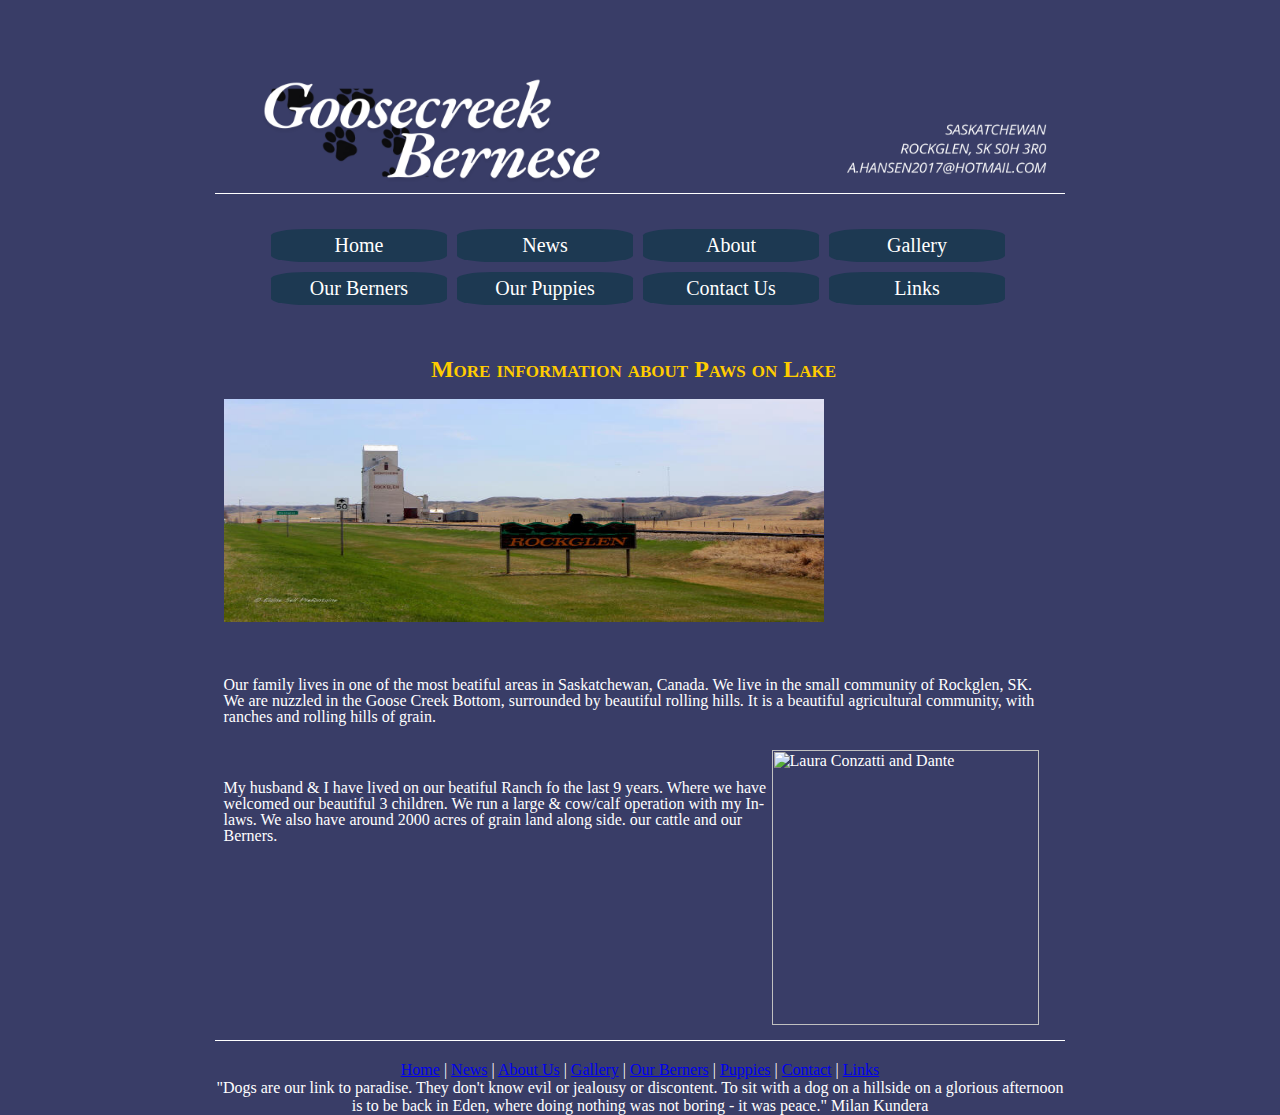
==== about.html @ a165ad78 "added new" ====
<html lang="en"><head>
    <meta charset="utf-8"> 
<title>Paws on Lake | Bernese Mountain Dogs</title>
<link rel="stylesheet" href="style.css">
<link href="css/print.css" media="print" rel="stylesheet">

<script type="text/javascript">
function combine()
{
init();
}
</script>
</head>

<body onload="combine()">
<div id="container">
<header>
	<span lang="en-ca"></span><a href="index.html" title="home page"><img src="src/goosecreek.png" width="850" height="150" alt="Paws on Lake - Bernese Mountain Dogs" title="Paws on lake - Bernese Mountain Dogs"></a>
</header>

<div id="navigation">
    <nav>
<a href="index.html" title="Home">Home</a>
<a href="news.html" title="News">News</a>
<a href="about.html" title="About">About</a>
<a href="gallery.html" title="Gallery">Gallery</a>
<a href="berners.html" title="Our Berners">Our Berners</a>
<a href="puppies.html" title="Our Puppies">Our Puppies</a>
<a href="contacts.html" title="Contact Us">Contact Us</a>
<a href="links.html" title="Links">Links</a>
</nav>
 </div>

    <script type="text/javascript" src="scripts/rollover.js"></script>
<div id="mainContent">
         <h1>More information about Paws on Lake </h1>
         <img src="src/rockglen.jpg" alt="Okanagan Lake" title="Okanagan Lake" width="600" height="223">
         
<p>Our family lives in one of the most beatiful areas in Saskatchewan, Canada. We live in the small community of Rockglen, SK. We are nuzzled in the Goose Creek Bottom, surrounded by beautiful rolling hills. It is a beautiful agricultural community, with ranches and rolling hills of grain. </p>
<img src="src/20220425_121326.jpg" alt="Laura Conzatti and Dante" title="Laura Conzatti and Dante" width="267" height="275" class="floatright">
<p>My husband &amp; I have lived on our beatiful Ranch fo the last 9 years. Where we have welcomed our beautiful 3 children. We run a large &amp; cow/calf operation with my In-laws. We also have around 2000 acres of grain land along side. 
<span lang="en-ca">our cattle </span>and our Berners. </p>
  </div>
          
          
         <footer>
         <a href="index.html" title="Home">Home</a> | <a href="news.html" title="News">News</a> | <a href="about.html" id="current" title="About Us">About Us</a> | <a href="gallery.html" title="Gallery">Gallery</a> | <a href="berners.html" title="Our Berners">Our Berners</a> | <a href="puppies.html" title="Puppies">Puppies</a> | <a href="contact.html" title="Contact Us">Contact</a> | <a href="links.html" title="Links">Links</a>
         <br>          <span class="quotes">"Dogs are our link to paradise. They don't know evil or jealousy or discontent. To sit with a dog on a hillside on a glorious afternoon is to be back in Eden, where doing nothing was not boring - it was peace." Milan Kundera</span>
<br>
          
</footer>
</div>


</body></html>
---- style.css ----
h1 {
    font: small-caps bold 16px Georgia, "Times New Roman", Times, serif;
    color: #FC0;
    text-align: center;
}

header {
    width: 850px;
    border-bottom: 1px solid #FFF;
    padding-top: 5%;
}

header {
    display: block;
    unicode-bidi: isolate;
}

#container {
    width: 850px;
    margin: 0 auto;
}

h1 {
    display: block;
    font-size: 1.5em;
    margin-block-start: 0.67em;
    margin-block-end: 0.67em;
    margin-inline-start: 0px;
    margin-inline-end: 0px;
    font-weight: bold;
    unicode-bidi: isolate;
}
body {
    margin: 0 auto;
    color: #fff;
    background: #48537f;
}

footer {
    clear: both;
    width: 850px;
    text-align: center;
    padding-top: 20px;
    border-top: 1px solid #FFF;
}

footer {
    display: block;
    unicode-bidi: isolate;
}
body {
    margin: 0 auto;
    color: #fff;
    background: #393d67;
}

#mainContent {
    float: left;
    width: 820px;
    padding: 20px 0 10px 0;
    margin-left: 1%;
}

#mainContent p {
    font-size: 1em;
    line-height: 1em;
    margin-bottom: 20px;
    margin-top: 55px;
}

div {
    display: block;
    unicode-bidi: isolate;
}

element.style {
    width: 175px;
    height: 177px;
    background-image: url(http://www.trainpetdog.com/breeder_logo.png);
    vertical-align: center;
    margin-left: 150px;
}

.floatright {
    float: right;
    padding: 5px;
}

script {
    display: none;
}


/* Navigation; the buttons */
#navigation {
    /* width: 10px; (lefthand navigation) */
    float: left;
    padding: 30px 0 10px 0;
    margin-left: 6%;
}

#navigation a {
    float: left;
    width: 176px;
    height: 33px;
    margin: 5px 5px;
    text-align: center;
    background-color: #1d3952; /* Button background color */
    color: white;
    font-size: 20px;
    font-family: 'Papyrus', cursive;
    line-height: 33px; /* Vertically center text */
    text-decoration: none;
    border-radius: 20%;
    transition: background-color 0.3s;
}

/* Fallback text style if image doesn't load */
#navigation a img {
    display: inline-block;
    width: 100%;
    height: 100%;
}

#navigation a:hover {
    background-color: #276989; /* Change background on hover */
    color: #5b5a67;
}

#sticker {
    margin:  2%;
    display: block;
    padding: 10px 0 10px 0;
}

p1 {
    font-size: 1.3em;
    line-height: 1.5em;
    margin-bottom: 20px;
    margin-top: 55px;
}


/* Social media icons */
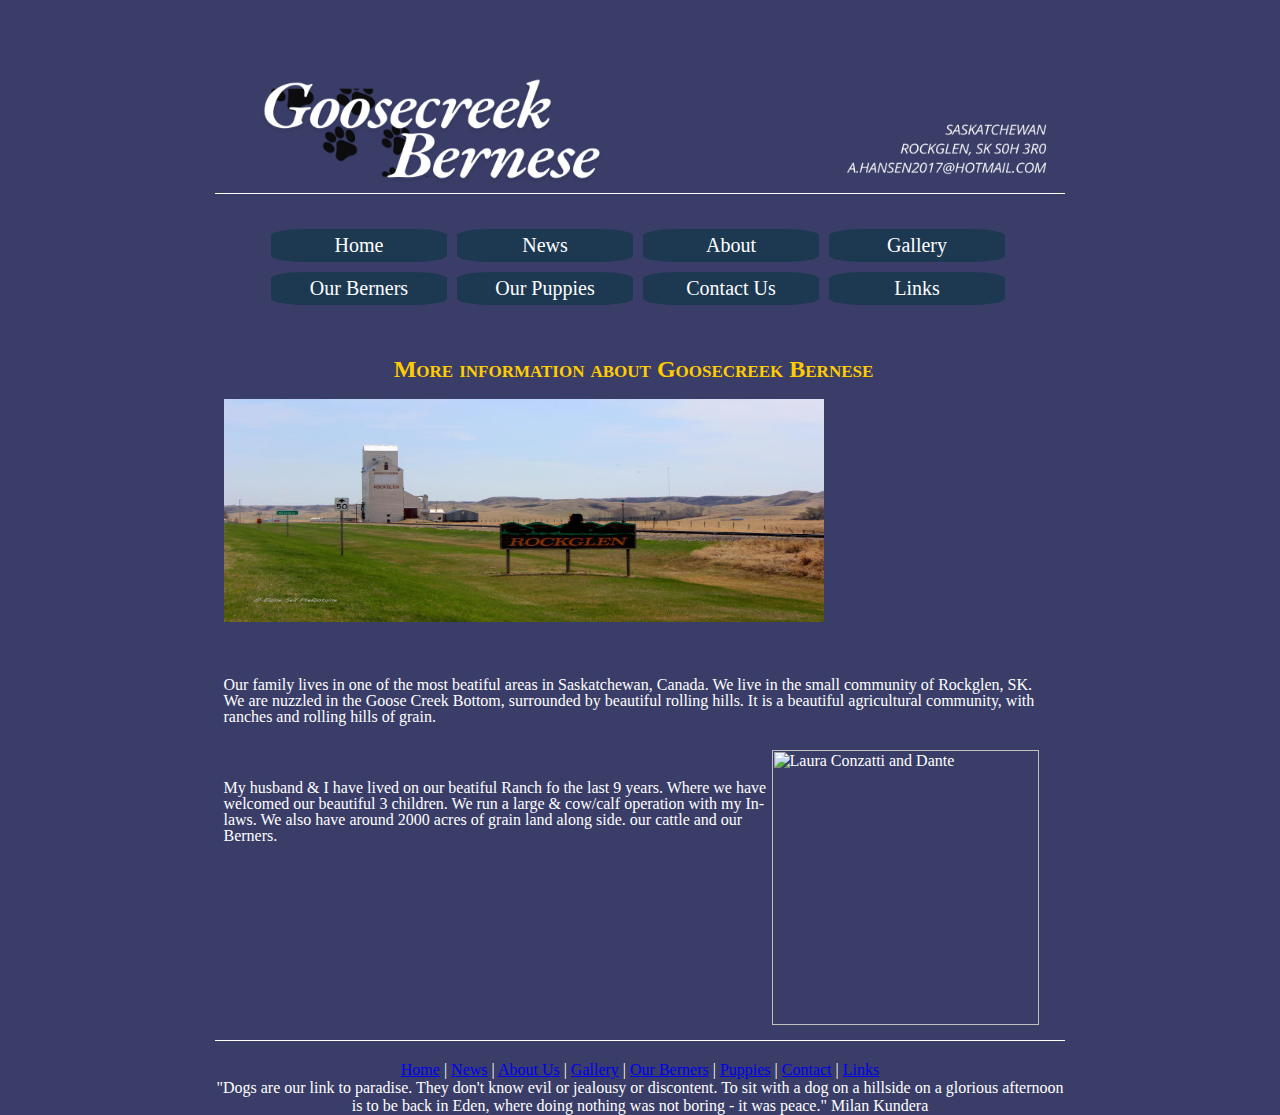
==== commit a8328704: "Update about.html" ====
--- a/about.html
+++ b/about.html
@@ -1,55 +1,55 @@
-<html lang="en"><head>
-    <meta charset="utf-8"> 
-<title>Paws on Lake | Bernese Mountain Dogs</title>
-<link rel="stylesheet" href="style.css">
-<link href="css/print.css" media="print" rel="stylesheet">
-
-<script type="text/javascript">
-function combine()
-{
-init();
-}
-</script>
-</head>
-
-<body onload="combine()">
-<div id="container">
-<header>
-	<span lang="en-ca"></span><a href="index.html" title="home page"><img src="src/goosecreek.png" width="850" height="150" alt="Paws on Lake - Bernese Mountain Dogs" title="Paws on lake - Bernese Mountain Dogs"></a>
-</header>
-
-<div id="navigation">
-    <nav>
-<a href="index.html" title="Home">Home</a>
-<a href="news.html" title="News">News</a>
-<a href="about.html" title="About">About</a>
-<a href="gallery.html" title="Gallery">Gallery</a>
-<a href="berners.html" title="Our Berners">Our Berners</a>
-<a href="puppies.html" title="Our Puppies">Our Puppies</a>
-<a href="contacts.html" title="Contact Us">Contact Us</a>
-<a href="links.html" title="Links">Links</a>
-</nav>
- </div>
-
-    <script type="text/javascript" src="scripts/rollover.js"></script>
-<div id="mainContent">
-         <h1>More information about Paws on Lake </h1>
-         <img src="src/rockglen.jpg" alt="Okanagan Lake" title="Okanagan Lake" width="600" height="223">
-         
-<p>Our family lives in one of the most beatiful areas in Saskatchewan, Canada. We live in the small community of Rockglen, SK. We are nuzzled in the Goose Creek Bottom, surrounded by beautiful rolling hills. It is a beautiful agricultural community, with ranches and rolling hills of grain. </p>
-<img src="src/20220425_121326.jpg" alt="Laura Conzatti and Dante" title="Laura Conzatti and Dante" width="267" height="275" class="floatright">
-<p>My husband &amp; I have lived on our beatiful Ranch fo the last 9 years. Where we have welcomed our beautiful 3 children. We run a large &amp; cow/calf operation with my In-laws. We also have around 2000 acres of grain land along side. 
-<span lang="en-ca">our cattle </span>and our Berners. </p>
-  </div>
-          
-          
-         <footer>
-         <a href="index.html" title="Home">Home</a> | <a href="news.html" title="News">News</a> | <a href="about.html" id="current" title="About Us">About Us</a> | <a href="gallery.html" title="Gallery">Gallery</a> | <a href="berners.html" title="Our Berners">Our Berners</a> | <a href="puppies.html" title="Puppies">Puppies</a> | <a href="contact.html" title="Contact Us">Contact</a> | <a href="links.html" title="Links">Links</a>
-         <br>          <span class="quotes">"Dogs are our link to paradise. They don't know evil or jealousy or discontent. To sit with a dog on a hillside on a glorious afternoon is to be back in Eden, where doing nothing was not boring - it was peace." Milan Kundera</span>
-<br>
-          
-</footer>
-</div>
-
-
-</body></html>+<html lang="en"><head>
+    <meta charset="utf-8"> 
+<title>Goosecreek Bernese</title>
+<link rel="stylesheet" href="style.css">
+<link href="css/print.css" media="print" rel="stylesheet">
+
+<script type="text/javascript">
+function combine()
+{
+init();
+}
+</script>
+</head>
+
+<body onload="combine()">
+<div id="container">
+<header>
+	<span lang="en-ca"></span><a href="index.html" title="home page"><img src="src/goosecreek.png" width="850" height="150" alt="Paws on Lake - Bernese Mountain Dogs" title="Paws on lake - Bernese Mountain Dogs"></a>
+</header>
+
+<div id="navigation">
+    <nav>
+<a href="index.html" title="Home">Home</a>
+<a href="news.html" title="News">News</a>
+<a href="about.html" title="About">About</a>
+<a href="gallery.html" title="Gallery">Gallery</a>
+<a href="berners.html" title="Our Berners">Our Berners</a>
+<a href="puppies.html" title="Our Puppies">Our Puppies</a>
+<a href="contacts.html" title="Contact Us">Contact Us</a>
+<a href="links.html" title="Links">Links</a>
+</nav>
+ </div>
+
+    <script type="text/javascript" src="scripts/rollover.js"></script>
+<div id="mainContent">
+         <h1>More information about Goosecreek Bernese </h1>
+         <img src="src/rockglen.jpg" alt="Okanagan Lake" title="Okanagan Lake" width="600" height="223">
+         
+<p>Our family lives in one of the most beatiful areas in Saskatchewan, Canada. We live in the small community of Rockglen, SK. We are nuzzled in the Goose Creek Bottom, surrounded by beautiful rolling hills. It is a beautiful agricultural community, with ranches and rolling hills of grain. </p>
+<img src="src/20220425_121326.jpg" alt="Laura Conzatti and Dante" title="Laura Conzatti and Dante" width="267" height="275" class="floatright">
+<p>My husband &amp; I have lived on our beatiful Ranch fo the last 9 years. Where we have welcomed our beautiful 3 children. We run a large &amp; cow/calf operation with my In-laws. We also have around 2000 acres of grain land along side. 
+<span lang="en-ca">our cattle </span>and our Berners. </p>
+  </div>
+          
+          
+         <footer>
+         <a href="index.html" title="Home">Home</a> | <a href="news.html" title="News">News</a> | <a href="about.html" id="current" title="About Us">About Us</a> | <a href="gallery.html" title="Gallery">Gallery</a> | <a href="berners.html" title="Our Berners">Our Berners</a> | <a href="puppies.html" title="Puppies">Puppies</a> | <a href="contact.html" title="Contact Us">Contact</a> | <a href="links.html" title="Links">Links</a>
+         <br>          <span class="quotes">"Dogs are our link to paradise. They don't know evil or jealousy or discontent. To sit with a dog on a hillside on a glorious afternoon is to be back in Eden, where doing nothing was not boring - it was peace." Milan Kundera</span>
+<br>
+          
+</footer>
+</div>
+
+
+</body></html>
--- a/style.css
+++ b/style.css
@@ -131,6 +131,7 @@
     margin:  2%;
     display: block;
     padding: 10px 0 10px 0;
+    margin-left: 23%;
 }
 
 p1 {
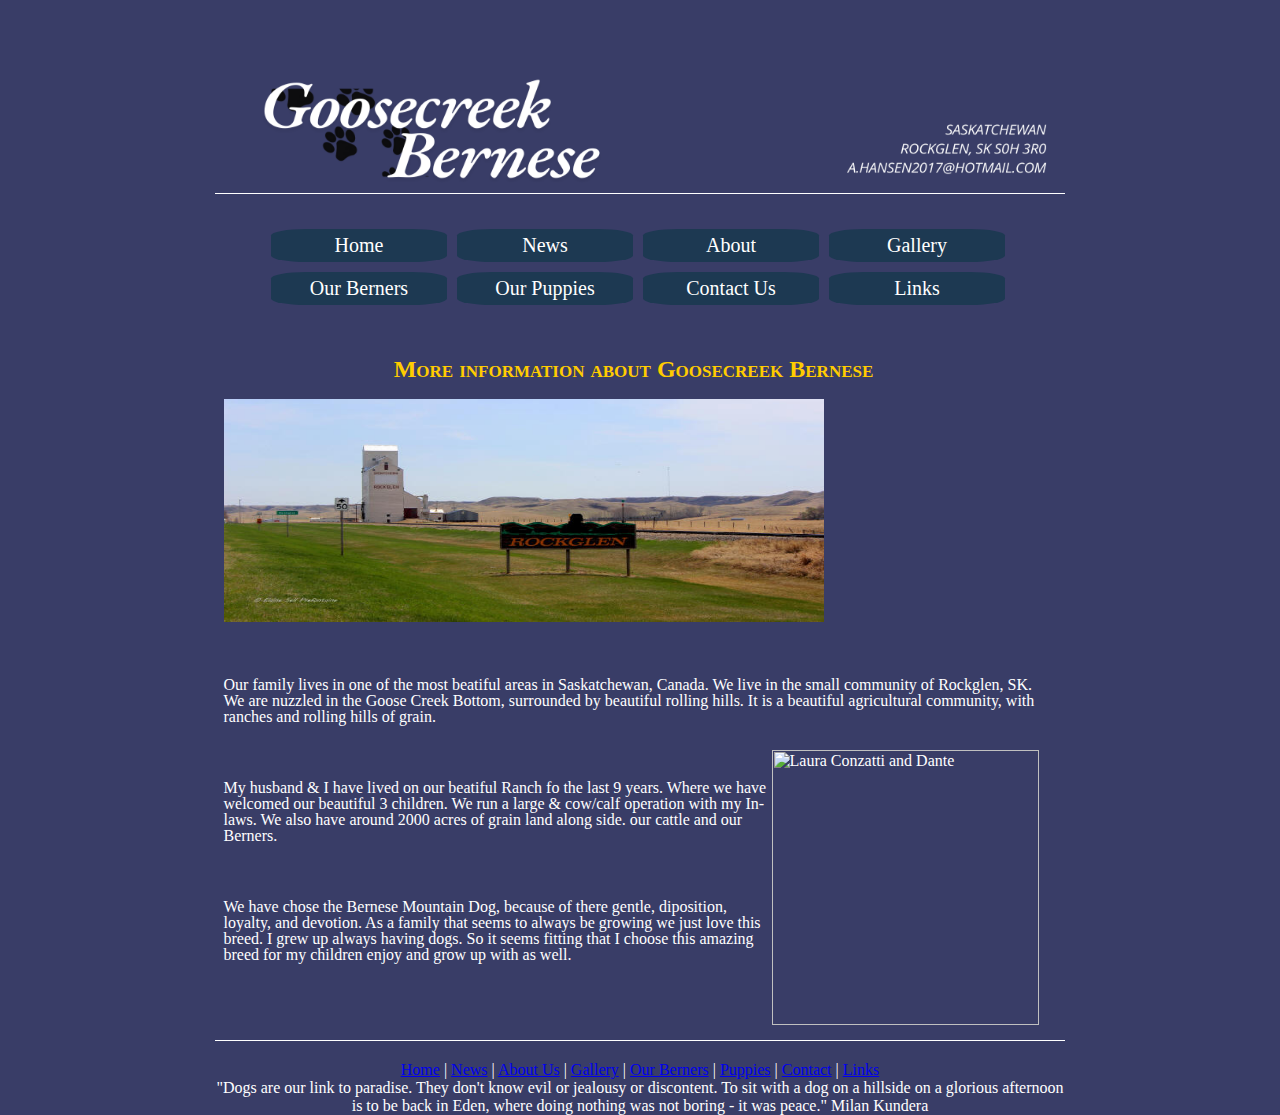
==== commit 547f0927: "Update about.html" ====
--- a/about.html
+++ b/about.html
@@ -3,7 +3,7 @@
 <title>Goosecreek Bernese</title>
 <link rel="stylesheet" href="style.css">
 <link href="css/print.css" media="print" rel="stylesheet">
-
+<link href="src/IMG_20230617_174529.jpg" rel="icon">
 <script type="text/javascript">
 function combine()
 {
@@ -39,7 +39,8 @@
 <p>Our family lives in one of the most beatiful areas in Saskatchewan, Canada. We live in the small community of Rockglen, SK. We are nuzzled in the Goose Creek Bottom, surrounded by beautiful rolling hills. It is a beautiful agricultural community, with ranches and rolling hills of grain. </p>
 <img src="src/20220425_121326.jpg" alt="Laura Conzatti and Dante" title="Laura Conzatti and Dante" width="267" height="275" class="floatright">
 <p>My husband &amp; I have lived on our beatiful Ranch fo the last 9 years. Where we have welcomed our beautiful 3 children. We run a large &amp; cow/calf operation with my In-laws. We also have around 2000 acres of grain land along side. 
-<span lang="en-ca">our cattle </span>and our Berners. </p>
+<span lang="en-ca">our cattle </span>and our Berners. </p> </span></p><p>We have chose the Bernese Mountain Dog, because of there gentle, diposition, loyalty, and devotion. As a family that seems to always be growing we just love this breed. I grew up always having dogs. So it seems fitting that I choose this amazing breed for my children enjoy and grow up with as well.</p>
+          
   </div>
           
           
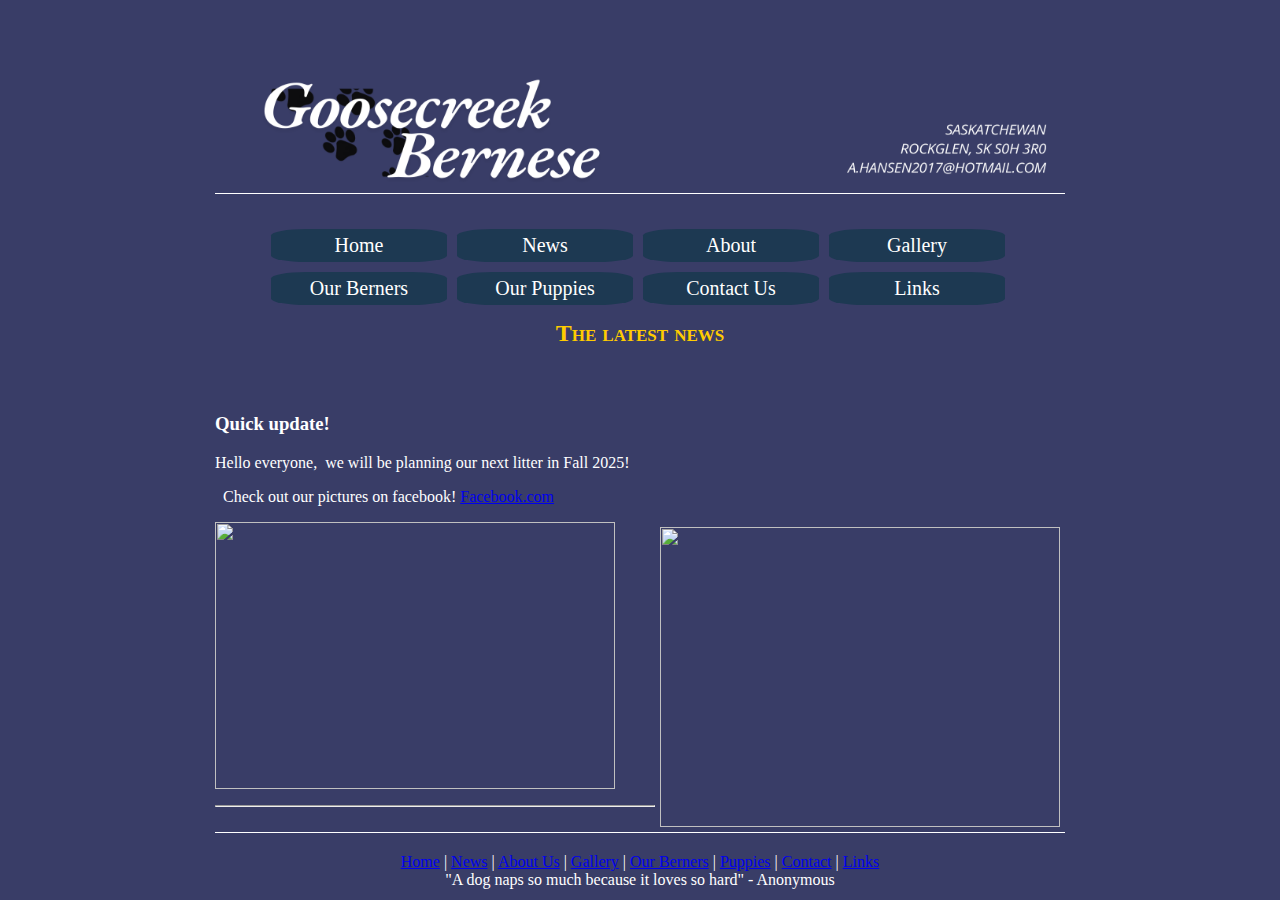
==== commit 94e24c5e: "Update about.html" ====
--- a/about.html
+++ b/about.html
@@ -1,6 +1,7 @@
 <html lang="en"><head>
     <meta charset="utf-8"> 
-<title>Goosecreek Bernese</title>
+<title>Goosecreek Bernese Mountain Dogs</title>
+<!-- <link href="css/pawsstyle.css" rel="stylesheet"> -->
 <link rel="stylesheet" href="style.css">
 <link href="css/print.css" media="print" rel="stylesheet">
 <link href="src/IMG_20230617_174529.jpg" rel="icon">
@@ -15,7 +16,7 @@
 <body onload="combine()">
 <div id="container">
 <header>
-	<span lang="en-ca"></span><a href="index.html" title="home page"><img src="src/goosecreek.png" width="850" height="150" alt="Paws on Lake - Bernese Mountain Dogs" title="Paws on lake - Bernese Mountain Dogs"></a>
+<a href="index.html" title="home page"><img src="src/goosecreek.png" width="850" height="150" alt="Paws on Lake - Bernese Mountain Dogs" title="Paws on lake - Bernese Mountain Dogs"></a>
 </header>
 
 <div id="navigation">
@@ -32,21 +33,27 @@
  </div>
 
     <script type="text/javascript" src="scripts/rollover.js"></script>
-<div id="mainContent">
-         <h1>More information about Goosecreek Bernese </h1>
-         <img src="src/rockglen.jpg" alt="Okanagan Lake" title="Okanagan Lake" width="600" height="223">
+<div id="update">
+         <h1>The latest news</h1>
          
-<p>Our family lives in one of the most beatiful areas in Saskatchewan, Canada. We live in the small community of Rockglen, SK. We are nuzzled in the Goose Creek Bottom, surrounded by beautiful rolling hills. It is a beautiful agricultural community, with ranches and rolling hills of grain. </p>
-<img src="src/20220425_121326.jpg" alt="Laura Conzatti and Dante" title="Laura Conzatti and Dante" width="267" height="275" class="floatright">
-<p>My husband &amp; I have lived on our beatiful Ranch fo the last 9 years. Where we have welcomed our beautiful 3 children. We run a large &amp; cow/calf operation with my In-laws. We also have around 2000 acres of grain land along side. 
-<span lang="en-ca">our cattle </span>and our Berners. </p> </span></p><p>We have chose the Bernese Mountain Dog, because of there gentle, diposition, loyalty, and devotion. As a family that seems to always be growing we just love this breed. I grew up always having dogs. So it seems fitting that I choose this amazing breed for my children enjoy and grow up with as well.</p>
-          
+ <h2>&nbsp;</h2>   
+ <h3>Quick update!</h3>
+ <p>Hello everyone, <span lang="en-ca">&nbsp;we will be planning our next litter in Fall 2025! </span></p>
+		 <p><span lang="en-ca"></span></p>
+		 <p><span lang="en-ca">&nbsp;
+ </span>Check out our pictures on facebook! <a href="https://www.facebook.com/profile.php?id=61550567885965" target="_blank">Facebook.com</a>
+ 
+ </p>
+  <p class="auto-style1">
+			<img src="src/20220702_135005.jpg" width="400" height="300" class="floatright"></p>
+			<img alt="" height="267" src="src/20230613_154450.jpg" width="400"><p></p>
+ 
+ <hr>
   </div>
           
-          
          <footer>
-         <a href="index.html" title="Home">Home</a> | <a href="news.html" title="News">News</a> | <a href="about.html" id="current" title="About Us">About Us</a> | <a href="gallery.html" title="Gallery">Gallery</a> | <a href="berners.html" title="Our Berners">Our Berners</a> | <a href="puppies.html" title="Puppies">Puppies</a> | <a href="contact.html" title="Contact Us">Contact</a> | <a href="links.html" title="Links">Links</a>
-         <br>          <span class="quotes">"Dogs are our link to paradise. They don't know evil or jealousy or discontent. To sit with a dog on a hillside on a glorious afternoon is to be back in Eden, where doing nothing was not boring - it was peace." Milan Kundera</span>
+         <a href="index.html" title="Home">Home</a> | <a href="news.html" id="current" title="News">News</a> | <a href="about.html" title="About Us">About Us</a> | <a href="gallery.html" title="Gallery">Gallery</a> | <a href="berners.html" title="Our Berners">Our Berners</a> | <a href="puppies.html" title="Puppies">Puppies</a> | <a href="contacts.html" title="Contact Us">Contact</a> | <a href="links.html" title="Links">Links</a>
+         <br>          <span class="quotes">"A dog naps so much because it loves so hard" - Anonymous</span>
 <br>
           
 </footer>
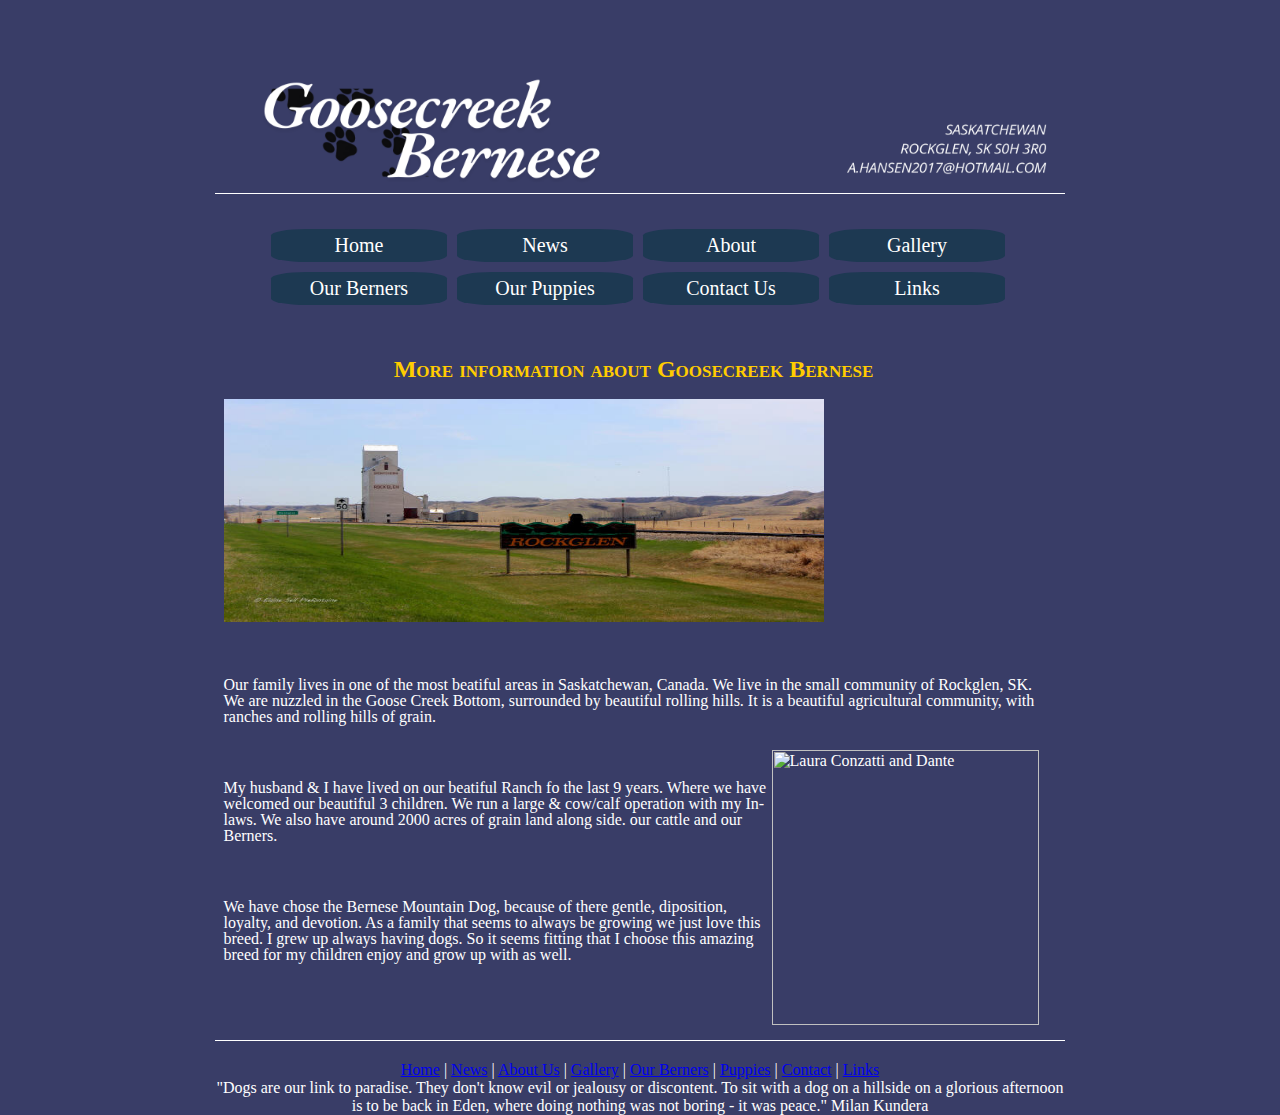
==== commit 74e14f03: "Update about.html" ====
--- a/about.html
+++ b/about.html
@@ -1,7 +1,6 @@
 <html lang="en"><head>
     <meta charset="utf-8"> 
-<title>Goosecreek Bernese Mountain Dogs</title>
-<!-- <link href="css/pawsstyle.css" rel="stylesheet"> -->
+<title>Goosecreek Bernese</title>
 <link rel="stylesheet" href="style.css">
 <link href="css/print.css" media="print" rel="stylesheet">
 <link href="src/IMG_20230617_174529.jpg" rel="icon">
@@ -16,7 +15,7 @@
 <body onload="combine()">
 <div id="container">
 <header>
-<a href="index.html" title="home page"><img src="src/goosecreek.png" width="850" height="150" alt="Paws on Lake - Bernese Mountain Dogs" title="Paws on lake - Bernese Mountain Dogs"></a>
+	<span lang="en-ca"></span><a href="index.html" title="home page"><img src="src/goosecreek.png" width="850" height="150" alt="Paws on Lake - Bernese Mountain Dogs" title="Paws on lake - Bernese Mountain Dogs"></a>
 </header>
 
 <div id="navigation">
@@ -33,27 +32,21 @@
  </div>
 
     <script type="text/javascript" src="scripts/rollover.js"></script>
-<div id="update">
-         <h1>The latest news</h1>
+<div id="mainContent">
+         <h1>More information about Goosecreek Bernese </h1>
+         <img src="src/rockglen.jpg" alt="Okanagan Lake" title="Okanagan Lake" width="600" height="223">
          
- <h2>&nbsp;</h2>   
- <h3>Quick update!</h3>
- <p>Hello everyone, <span lang="en-ca">&nbsp;we will be planning our next litter in Fall 2025! </span></p>
-		 <p><span lang="en-ca"></span></p>
-		 <p><span lang="en-ca">&nbsp;
- </span>Check out our pictures on facebook! <a href="https://www.facebook.com/profile.php?id=61550567885965" target="_blank">Facebook.com</a>
- 
- </p>
-  <p class="auto-style1">
-			<img src="src/20220702_135005.jpg" width="400" height="300" class="floatright"></p>
-			<img alt="" height="267" src="src/20230613_154450.jpg" width="400"><p></p>
- 
- <hr>
+<p>Our family lives in one of the most beatiful areas in Saskatchewan, Canada. We live in the small community of Rockglen, SK. We are nuzzled in the Goose Creek Bottom, surrounded by beautiful rolling hills. It is a beautiful agricultural community, with ranches and rolling hills of grain. </p>
+<img src="src/20220425_121326.jpg" alt="Laura Conzatti and Dante" title="Laura Conzatti and Dante" width="267" height="275" class="floatright">
+<p>My husband &amp; I have lived on our beatiful Ranch fo the last 9 years. Where we have welcomed our beautiful 3 children. We run a large &amp; cow/calf operation with my In-laws. We also have around 2000 acres of grain land along side. 
+<span lang="en-ca">our cattle </span>and our Berners. </p> </span></p><p>We have chose the Bernese Mountain Dog, because of there gentle, diposition, loyalty, and devotion. As a family that seems to always be growing we just love this breed. I grew up always having dogs. So it seems fitting that I choose this amazing breed for my children enjoy and grow up with as well.</p>
+          
   </div>
           
+          
          <footer>
-         <a href="index.html" title="Home">Home</a> | <a href="news.html" id="current" title="News">News</a> | <a href="about.html" title="About Us">About Us</a> | <a href="gallery.html" title="Gallery">Gallery</a> | <a href="berners.html" title="Our Berners">Our Berners</a> | <a href="puppies.html" title="Puppies">Puppies</a> | <a href="contacts.html" title="Contact Us">Contact</a> | <a href="links.html" title="Links">Links</a>
-         <br>          <span class="quotes">"A dog naps so much because it loves so hard" - Anonymous</span>
+         <a href="index.html" title="Home">Home</a> | <a href="news.html" title="News">News</a> | <a href="about.html" id="current" title="About Us">About Us</a> | <a href="gallery.html" title="Gallery">Gallery</a> | <a href="berners.html" title="Our Berners">Our Berners</a> | <a href="puppies.html" title="Puppies">Puppies</a> | <a href="contact.html" title="Contact Us">Contact</a> | <a href="links.html" title="Links">Links</a>
+         <br>          <span class="quotes">"Dogs are our link to paradise. They don't know evil or jealousy or discontent. To sit with a dog on a hillside on a glorious afternoon is to be back in Eden, where doing nothing was not boring - it was peace." Milan Kundera</span>
 <br>
           
 </footer>
